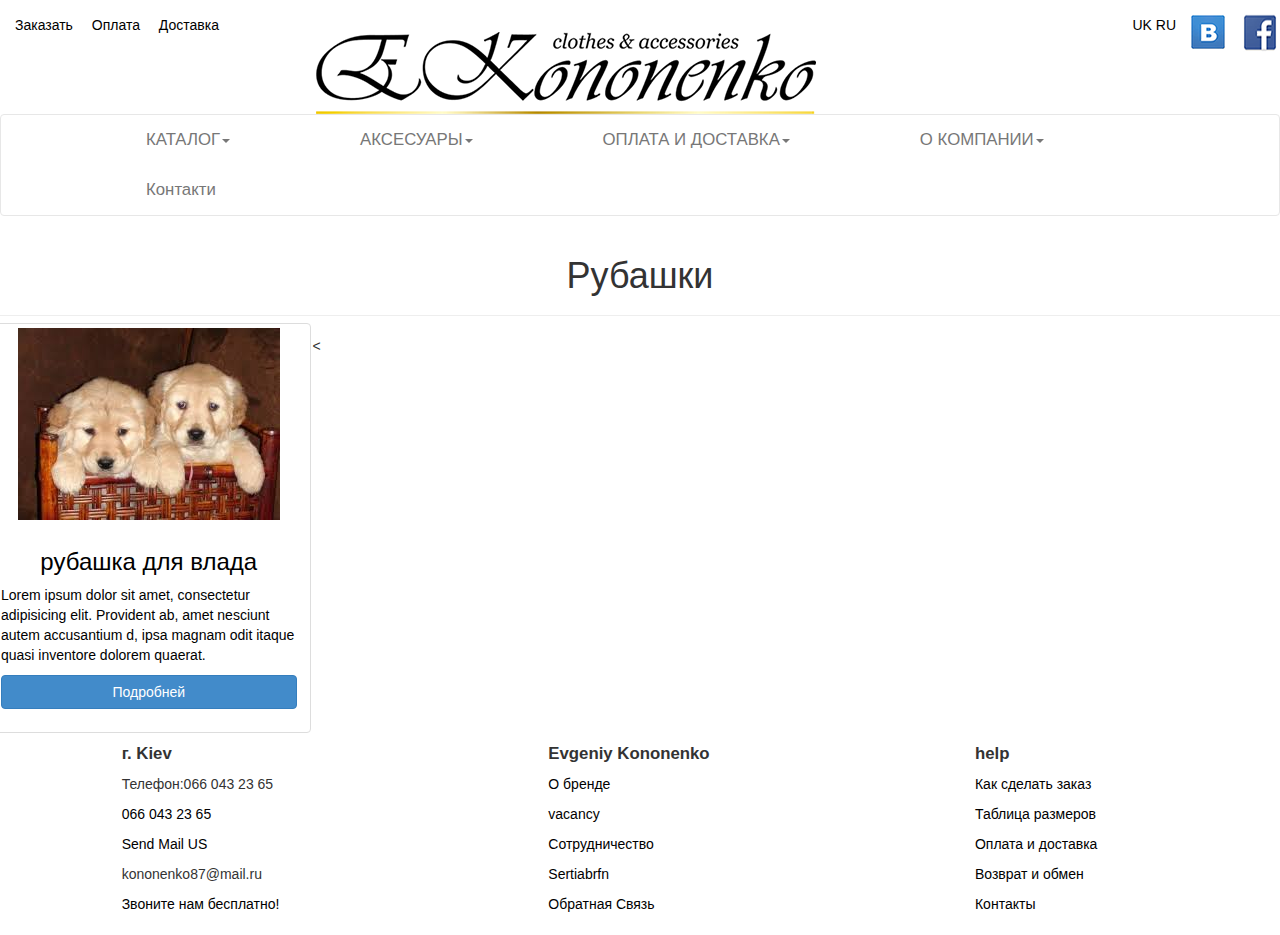
==== index_for_vlad.html @ 5cad7538 "second page commit" ====
<!DOCTYPE html>
<html lang="en">
  <head>
    <meta charset="utf-8">
    <meta http-equiv="X-UA-Compatible" content="IE=edge">
    <meta name="viewport" content="width=device-width, initial-scale=1">
    <!-- The above 3 meta tags *must* come first in the head; any other head content must come *after* these tags -->
    <title>Bootstrap 101 Template</title>

    <!-- Bootstrap -->
    <link href="css/bootstrap.min.css" rel="stylesheet">
    <!-- <link rel="stylesheet" href="css/main.css"> -->
    <link rel="stylesheet" type="text/css" href="css/nav_up.css">
    <link rel="stylesheet" type="text/css" href="css/media_nav.css">
    <link rel="stylesheet" type="text/css" href="css/slider.css">
    <link rel="stylesheet" type="text/css" href="css/footer.css">
    <link rel="stylesheet" type="text/css" href="css/media.foot.css">
    <link rel="stylesheet" type="text/css" href="css/new.css">

    <!-- HTML5 shim and Respond.js for IE8 support of HTML5 elements and media queries -->
    <!-- WARNING: Respond.js doesn't work if you view the page via file:// -->
    <!--[if lt IE 9]>
      <script src="https://oss.maxcdn.com/html5shiv/3.7.3/html5shiv.min.js"></script>
      <script src="https://oss.maxcdn.com/respond/1.4.2/respond.min.js"></script>
    <![endif]-->
  </head>
  <body>
  <div class="container-fluid">
    <div class="row">
      <div class="col-lg-12col-md-12col-sm-12col-xs-12">
        <p class="deliviri_up"><a href="#"> Заказать </a><span class="deliviri_up_left"><a href="#">Оплата</a></span> <span class="deliviri_up_left"><a href="#">Доставка</a></span></p>
        <a href="https://www.ukr.net/"> <img src="img/fac.png" alt="фесбук" class="face_icon pull-right"></a>
        <a href="https://www.ukr.net/"><img src="img/vkon.png" alt="" class="language pull-right"></a>
        <p class="language pull-right"> <a href="#">UK</a> <a href="#">RU</a></p>
      </div>
    </div>
  </div>
  <div class="container-fluid">
    <div class="row">
      <div class="col-lg-12col-md-12col-sm-12col-xs-12">
      <a href="index.html"><img src="img/logo_small_sm.png" alt="красивое фото" class=" center-block img-responsive hid"></a>
       <a href="index.html"><img src="img/ek.png" alt="" class="vis_foto center-block img-responsive"></a>
        
      </div>
    </div>
  </div>
      
      <nav class="navbar navbar-default" role="navigation">
  <div class="container-fluid">
    <!-- Brand and toggle get grouped for better mobile display -->
    <div class="navbar-header">
      <button type="button" class="navbar-toggle" data-toggle="collapse" data-target="#bs-example-navbar-collapse-1">
            <span class="sr-only">Toggle navigation</span>
            <span class="icon-bar"></span>
            <span class="icon-bar"></span>
            <span class="icon-bar"></span>
          </button>
      <!-- <a class="navbar-brand" href="#">Brand</a> -->
    </div>

    <!-- Collect the nav links, forms, and other content for toggling -->
    <div class="collapse navbar-collapse" id="bs-example-navbar-collapse-1">
    
      <ul class="nav navbar-nav ">
        
        <li class="dropdown margin_l_80">
          <a href="#" class="dropdown-toggle" data-toggle="dropdown">КАТАЛОГ<span class="caret"></span> </a>
          <ul class="dropdown-menu">
            <li><a href="index_shirts.html">Рубашки</a></li>
            <li><a href="#">Платья</a></li>
            <li><a href="#">Комбинензоны</a></li>
            <!-- <li class="divider"></li> -->
            <li><a href="#">Костюми</a></li>
          </ul>
        </li>
        <li class="dropdown margin_l_80">
          <a href="#" class="dropdown-toggle" data-toggle="dropdown">АКСЕСУАРЫ<span class="caret"></span></a>
          <ul class="dropdown-menu">
            <li><a href="#">Действие</a></li>
            <li><a href="#">Другое действие</a></li>
            <li><a href="#">Что-то еще</a></li>
            <!-- <li class="divider"></li> -->
            <li><a href="#">Отдельная ссылка</a></li>
          </ul>
        </li>
        <li class="dropdown margin_l_80">
          <a href="#" class="dropdown-toggle" data-toggle="dropdown">ОПЛАТА И ДОСТАВКА<span class="caret"></span></a>
          <ul class="dropdown-menu">
            <li><a href="#">Действие</a></li>
            <li><a href="#">Другое действие</a></li>
            <li><a href="#">Что-то еще</a></li>
            <!-- <li class="divider"></li> -->
            <li><a href="#">Отдельная ссылка</a></li>
          </ul>
        </li>
        <li class="dropdown margin_l_80">
          <a href="#" class="dropdown-toggle" data-toggle="dropdown">О КОМПАНИИ<span class="caret"></span></a>
          <ul class="dropdown-menu">
            <li><a href="#">Действие</a></li>
            <li><a href="#">Другое действие</a></li>
            <li><a href="#">Что-то еще</a></li>
            <!-- <li class="divider"></li> -->
            <li><a href="#">Отдельная ссылка</a></li>
          </ul>
        </li>
         <li class="dropdown margin_l_80">
          <a href="#" class="dropdown-toggle" data-toggle="dropdown">Контакти</a>
         
        </li>
      </ul>
    </div><!-- /.navbar-collapse -->
  </div><!-- /.container-fluid -->
</nav>











<main >
  <div class="page-header">
   <h1 class=" text-center">Рубашки </h1>
  </div>
<div class="row">
  <div class="col-sm-6 col-md-3">
  <a href="">
    <div class="thumbnail">
      <img src="img/foto_one.jpg" alt="...">
      <div class="caption">
        <h3 class="text-center">рубашка для влада</h3>
        <p>Lorem ipsum dolor sit amet, consectetur adipisicing elit. Provident ab, amet nesciunt autem accusantium d, ipsa magnam odit itaque quasi inventore dolorem quaerat.</p>
        <p><a href="#" class="btn btn-primary text-center btn-group-justified" role="button">Подробней</a> </p>
      </div>
    </div>
    </a>
  </div>
<!-- </div> -->

<!-- <div class="row"> -->
  



<
</div>

</main>
<footer>
    <div class="container-fluid">
      <div class="row">
      <!--   <div class="col-lg-offset-1 col-md-offset-1 col-sm-offset-2 col-xs-offset-2
                     col-lg-5 col-md-5 col-sm-4 col-xs-4 border"> -->
          <div class="col-lg-offset-1 col-lg-3 col-md-offset-1 col-md-3 col-sm-offset-1 col-sm-3 col-xs-offset-1 col-xs-10  ">
             <!-- <div class="adres border"> -->
                <p> <h6 class="foot_name"> г. Kiev</h6></p>
          
                <p>Телефон:066 043 23 65</p>
                <p><a href="tel:0660432365" class="foot_number"> 066 043 23 65</a></p>
                <p><a href="mailto:kononenko87@mail.ru?Subject=Hello%20again" target="_top">Send Mail US</a></p>
                <p>kononenko87@mail.ru</p>
               <a href="tel:+1234567890"> Звоните нам бесплатно! </a>
             </div>
          <!-- </div> -->

           <div class=" col-lg-3 col-md-3 col-sm-3 col-xs-offset-1 col-xs-10 ">
              <p> <h6 class="foot_name">Evgeniy Kononenko</h6></p>
              <p> <a href="#"> O бренде</a></p>
              <p><a href="#">vacancy</a></p>
              <p><a href="#">Сотрудничество</a></p>
              <p><a href="#">Sertiabrfn</a></p>
              <p><a href="#">Обратная Связь</a></p>
               

           </div>

               <div class=" col-lg-2 col-md-3 col-sm-3 col-xs-offset-1 col-xs-10 ">
                 <p><h6 class="foot_name">help</h6></p>
                 <p><a href="#">Как сделать заказ</a></p>
                 <p><a href="#">Таблица размеров</a></p>
                 <p><a href="#">Оплата и доставка</a></p>
                 <p><a href="#">Возврат и обмен</a></p>
                 <p><a href="#">Контакты</a></p>
               </div>





        
      </div> <!-- end row -->
    </div> <!-- end con -->
  </footer>
  

    <!-- jQuery (necessary for Bootstrap's JavaScript plugins) -->
    <script src="https://ajax.googleapis.com/ajax/libs/jquery/1.12.4/jquery.min.js"></script>
    <!-- <script src="js/jquery-3.1.1.min.js"></script> -->
    <!-- Include all compiled plugins (below), or include individual files as needed -->
    <script src="js/bootstrap.min.js"></script>
    <script src="js/my.js"></script>

  </body>

</html>
---- css/nav_up.css ----
.deliviri_up{
	margin:15px 0 0 15px;
}
.deliviri_up_left{
	margin-left: 15px;
}
.language{
	/*float: right;*/
	margin: -20px 15px 0 0;
}
.face_icon{
	margin-top: -2.36rem;
}
.mar_top_15{
	margin-top: 15px;
}
.margin_l_80{
	margin-left: 10rem;
}
.mar_left_10{
	/*margin-left: 7.5rem;*/
}
.navbar{
	background-color: white!important;
	/*border: none;*/
	-webkit-box-sizing: border-box;
	-moz-box-sizing: border-box;
	box-sizing: border-box;
	font-size: 1.2em;
}
a{
	/*text-decoration: none!important;*/
	color: black;
	/*border: none!important;*/
}
.border_none{
	border: none!important;
}
.vis_foto{
	margin-top: -1.2rem;
	display: none;
}
.center-block{
	margin-top: -2.2rem;
}
---- css/media_nav.css ----
@media screen and (max-width: 1150px) {
  .margin_l_80 {
	margin-left: 8rem!important;
  }
  .navbar{
  	font-size: 1.15em;
  }
}
@media screen and (max-width: 1008px) {
  .margin_l_80{
	margin-left: 6.5rem!important;
  }
  @media screen and (max-width: 990px) {
  .margin_l_80{
  margin-left: 5.5rem!important;
  }
  @media screen and (max-width: 790px) {
  .margin_l_80{
  margin-left: 4.6rem!important;
  }

   @media screen and (max-width: 776px) {
  .hid{
  display: none;
  }
  .vis_foto{
    display: block;
  }
}
---- css/slider.css ----
.foto{
	width: 100%!important;
	 
	height: 500px!important;
}
.carousel{
	margin-top: -2rem;
}
---- css/footer.css ----
footer{
	/*background-color: grey;*/
	height: 20rem;
	margin-top: 1.5rem;
}
.border{
border: 1px solid blue!important;
}
.dib{
	display: inline-block;
}
.foot_mar_left{
	margin-left: 3rem;
}
.fot_connection{
border: 	1px solid red!important;
}
.foot_number{
	color: black;
	font-size: 1em;

}
.foot_number:hover{
	/*color: black;*/
}
.foot_name{
	font-size: 1.2em;
	font-weight: bold;
}
---- css/media.foot.css ----
@media screen and (max-width: 790px) {
  .foot_mar_left{
  margin-left: 4.6rem!important;
  }
---- css/new.css ----
.thumbnail{
	margin: -13px!important;
}
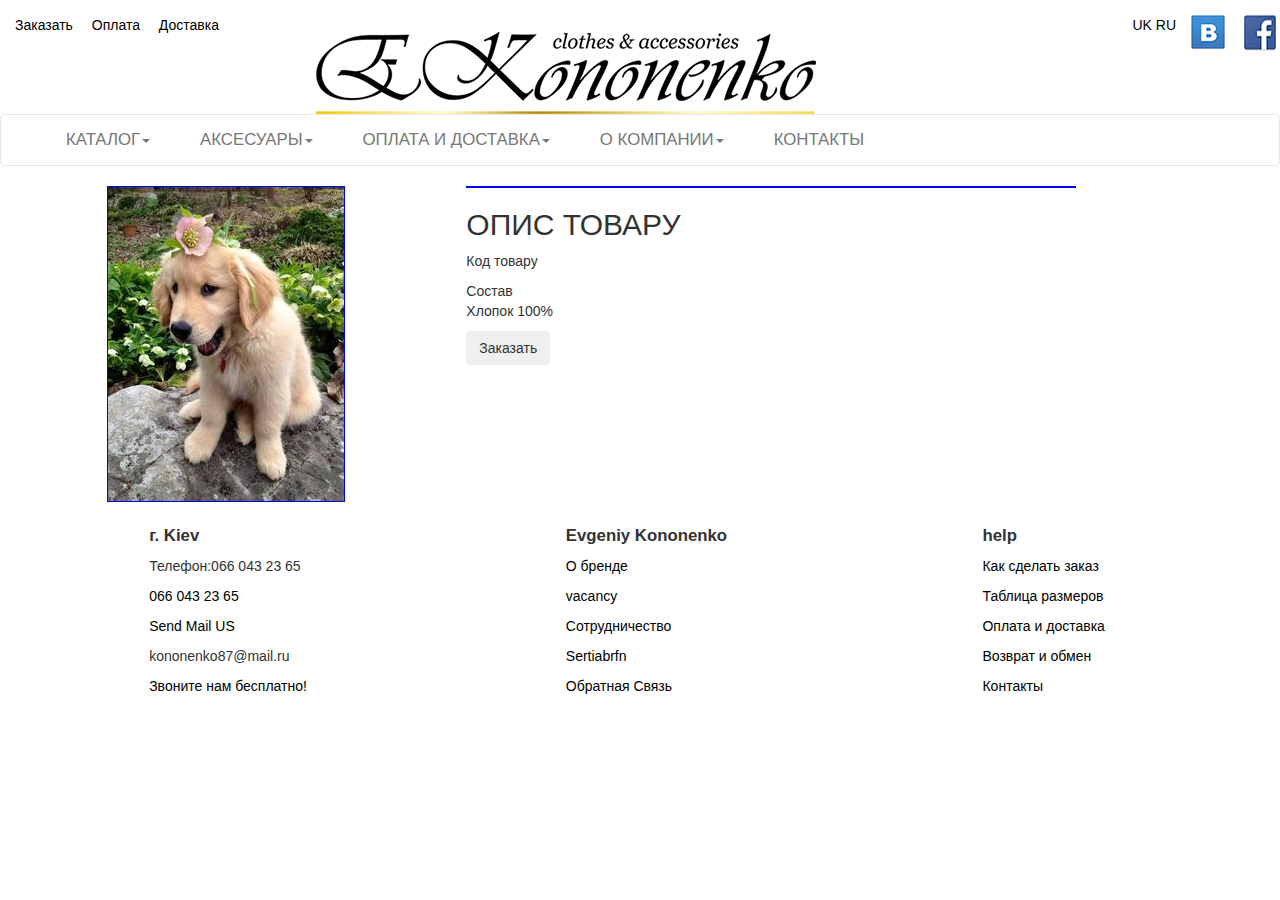
==== commit 1e98c658: "full" ====
--- a/index_for_vlad.html
+++ b/index_for_vlad.html
@@ -16,6 +16,9 @@
     <link rel="stylesheet" type="text/css" href="css/footer.css">
     <link rel="stylesheet" type="text/css" href="css/media.foot.css">
     <link rel="stylesheet" type="text/css" href="css/new.css">
+    <link rel="stylesheet" type="text/css" href="css/button.css">
+    <link rel="stylesheet" type="text/css" href="css/page_goods.css">
+
 
     <!-- HTML5 shim and Respond.js for IE8 support of HTML5 elements and media queries -->
     <!-- WARNING: Respond.js doesn't work if you view the page via file:// -->
@@ -38,14 +41,14 @@
   <div class="container-fluid">
     <div class="row">
       <div class="col-lg-12col-md-12col-sm-12col-xs-12">
-      <a href="index.html"><img src="img/logo_small_sm.png" alt="красивое фото" class=" center-block img-responsive hid"></a>
+       <a href="index.html"><img src="img/logo_small_sm.png" alt="красивое фото" class=" center-block img-responsive hid"></a>
        <a href="index.html"><img src="img/ek.png" alt="" class="vis_foto center-block img-responsive"></a>
         
       </div>
     </div>
   </div>
       
-      <nav class="navbar navbar-default" role="navigation">
+      <nav class="navbar navbar-default" id="home" role="navigation">
   <div class="container-fluid">
     <!-- Brand and toggle get grouped for better mobile display -->
     <div class="navbar-header">
@@ -104,53 +107,44 @@
           </ul>
         </li>
          <li class="dropdown margin_l_80">
-          <a href="#" class="dropdown-toggle" data-toggle="dropdown">Контакти</a>
+          <a href="#" class="dropdown-toggle" data-toggle="dropdown">КОНТАКТЫ</a>
          
         </li>
       </ul>
     </div><!-- /.navbar-collapse -->
   </div><!-- /.container-fluid -->
 </nav>
-
-
-
-
-
-
-
-
-
-
-
-<main >
-  <div class="page-header">
-   <h1 class=" text-center">Рубашки </h1>
+<main>
+  <div class="container-fluid">
+    <div class="row">
+      <div class="col-lg-offset-1 col-md-offset-1 col-sm-offset-1 col-xs-offset-2 col-lg-5col-md-6col-sm-7col-xs-10 ">
+        <div class="foto_goods border">
+          <img src="img/foto3.jpg" alt="dog">
+          <!--  <h2 class="opis_goods_f_z">ОПИС ТОВАРУ</h2>
+          <p >Код товару</p>
+          <p>Состав<br>
+          Хлопок 100%</p> -->
+        </div>  
+      </div>
+
+      <div class="col-lg-offset-1 col-md-offset-1 col-sm-offset-3 col-xs-offset-3
+        col-lg-6 col-md-6 col-sm-5 col-xs-5">
+        <p class="page_m_l border ">
+          <h2 class="opis_goods_f_z ">ОПИС ТОВАРУ</h2>
+          <p >Код товару</p>
+          <p>Состав<br>
+          Хлопок 100%</p>
+        </p>
+        <button class="order btn bg">Заказать</button>
+      </div>
+    </div>
   </div>
-<div class="row">
-  <div class="col-sm-6 col-md-3">
-  <a href="">
-    <div class="thumbnail">
-      <img src="img/foto_one.jpg" alt="...">
-      <div class="caption">
-        <h3 class="text-center">рубашка для влада</h3>
-        <p>Lorem ipsum dolor sit amet, consectetur adipisicing elit. Provident ab, amet nesciunt autem accusantium d, ipsa magnam odit itaque quasi inventore dolorem quaerat.</p>
-        <p><a href="#" class="btn btn-primary text-center btn-group-justified" role="button">Подробней</a> </p>
-      </div>
-    </div>
-    </a>
-  </div>
-<!-- </div> -->
-
-<!-- <div class="row"> -->
+</main>
+
   
 
 
-
-<
-</div>
-
-</main>
-<footer>
+<footer class="foot_mar_left">
     <div class="container-fluid">
       <div class="row">
       <!--   <div class="col-lg-offset-1 col-md-offset-1 col-sm-offset-2 col-xs-offset-2
@@ -191,6 +185,7 @@
 
 
 
+
         
       </div> <!-- end row -->
     </div> <!-- end con -->
@@ -198,11 +193,13 @@
   
 
     <!-- jQuery (necessary for Bootstrap's JavaScript plugins) -->
-    <script src="https://ajax.googleapis.com/ajax/libs/jquery/1.12.4/jquery.min.js"></script>
+    <!-- <script src="https://ajax.googleapis.com/ajax/libs/jquery/1.12.4/jquery.min.js"></script> -->
+    <script src="https://ajax.googleapis.com/ajax/libs/jquery/2.2.4/jquery.min.js"></script>
     <!-- <script src="js/jquery-3.1.1.min.js"></script> -->
     <!-- Include all compiled plugins (below), or include individual files as needed -->
     <script src="js/bootstrap.min.js"></script>
     <script src="js/my.js"></script>
+    <script src="js/button.js" ></script>
 
   </body>
 
--- a/css/nav_up.css
+++ b/css/nav_up.css
@@ -17,9 +17,7 @@
 .margin_l_80{
 	margin-left: 10rem;
 }
-.mar_left_10{
-	/*margin-left: 7.5rem;*/
-}
+
 .navbar{
 	background-color: white!important;
 	/*border: none;*/
@@ -42,4 +40,7 @@
 }
 .center-block{
 	margin-top: -2.2rem;
-}+}
+.dropdown-toggle:hover{
+	color: blue!important;
+}
--- a/css/media_nav.css
+++ b/css/media_nav.css
@@ -1,22 +1,36 @@
+@media screen and (max-width: 1299px){
+ .margin_l_80{
+  margin-left: 2.0rem!important;
+ }
+}
 @media screen and (max-width: 1150px) {
   .margin_l_80 {
-	margin-left: 8rem!important;
+	margin-left: 1.5rem!important;
   }
   .navbar{
   	font-size: 1.15em;
   }
 }
-@media screen and (max-width: 1008px) {
+@media screen and (max-width: 1020px) {
   .margin_l_80{
-	margin-left: 6.5rem!important;
+	margin-left: 0.8rem!important;
   }
   @media screen and (max-width: 990px) {
   .margin_l_80{
-  margin-left: 5.5rem!important;
+  margin-left: 0.6rem!important;
   }
-  @media screen and (max-width: 790px) {
+  @media screen and (max-width: 905px) {
   .margin_l_80{
-  margin-left: 4.6rem!important;
+  margin-left: 0.1rem!important;
+  }
+
+@media screen and (max-width: 875px) {
+  .margin_l_80{
+  margin-left: 0.1rem!important;
+  }
+  @media screen and (max-width: 800px) {
+  .margin_l_80{
+  margin-left: -0.8rem!important;
   }
 
    @media screen and (max-width: 776px) {
--- a/css/footer.css
+++ b/css/footer.css
@@ -1,6 +1,6 @@
 footer{
 	/*background-color: grey;*/
-	height: 20rem;
+	/*height: 20rem;*/
 	margin-top: 1.5rem;
 }
 .border{
--- a/css/media.foot.css
+++ b/css/media.foot.css
@@ -1,4 +1,4 @@
   @media screen and (max-width: 790px) {
   .foot_mar_left{
-  margin-left: 4.6rem!important;
+  margin-left: 19%!important;
   }--- a/css/new.css
+++ b/css/new.css
@@ -1,3 +1,71 @@
 .thumbnail{
-	margin: -13px!important;
-}+	/*margin: -13px!important;*/
+	margin-right: 1px!important;
+}
+
+  @media screen and (max-width: 790px) {
+  .new_widht{
+  	/*width: 6rem!important;*/
+  	-webkit-box-sizing: border-box;
+  	-moz-box-sizing: border-box;
+  	box-sizing: border-box;
+  	/*height: 6rem;*/
+  	width: 30rem;
+  	margin-top: 2rem;
+  }
+  .new_widht_but{
+  	height: 3.5rem;
+  }
+
+ }
+.new_widht{
+margin-top: 1rem!important;
+padding: 0.5em; 
+}
+.new_mar_top{
+	margin-top: 1rem;
+	/*margin-bottom: 1rem!important;*/
+}
+ @media screen and (max-width: 992px){
+	.new_mar_top_m{
+		margin-top: 1.4rem;
+		
+	}
+	.border{
+		border: 1px solid red!important;
+	}
+	.news_f_z{
+		font-size: 2em!important;
+	}
+}
+.news_f_z{
+	font-size: 3em;
+}
+ @media screen and (max-width: 776px){
+ 	.news_f_z{
+ 		font-size: 1.5em!important;
+ 	}
+ }
+  @media screen and (max-width: 350px){
+ 	.new_widht{
+ 		width: 15rem!important;
+ 	}
+ }
+   @media screen and (max-width: 185px){
+ 	.new_widht{
+ 		width: 11rem!important;
+ 	}
+ }
+ /*for hover img big*/
+ .gradual_increase{
+ -moz-transition: all 1s ease-out;
+ -o-transition: all 1s ease-out;
+ -webkit-transition: all 1s ease-out;
+ }
+
+ 
+.gradual_increase:hover{
+ -webkit-transform: scale(1.1);
+ -moz-transform: scale(1.1);
+ -o-transform: scale(1.1);
+ }--- a/css/button.css
+++ b/css/button.css
@@ -0,0 +1,18 @@
+#go-top{
+	position: fixed;
+	bottom: 28px;
+	right: 10px;
+	cursor: pointer;
+	display: none;
+	width: 80px;
+	height: 23px;
+	background: #c0c0c0;
+	border-radius: 5px;
+	padding-left: 20px;
+
+}
+#go-top:hover{
+	background-color: grey;
+
+}
+/* в навигацыи  добавил id="home"*/--- a/css/page_goods.css
+++ b/css/page_goods.css
@@ -0,0 +1,30 @@
+.foto_opis img{
+	width: 200px!important;
+	height: 400px;
+}*/
+.opis_goods_f_z{
+	font-size: 1.5em;
+	/*float: right!important;*/
+}
+.foto_goods {
+
+	float: left;
+}
+@media screen and (max-width: 1000px){
+.foto_goods {
+
+	float: none;
+  }
+}
+.order{
+	/*width: 10rem!important;*/
+	/*background-color: grey;*/
+}
+
+	
+@media screen and (max-width: 992px){
+.page_m_l {
+
+	float: right!important;
+  }
+}